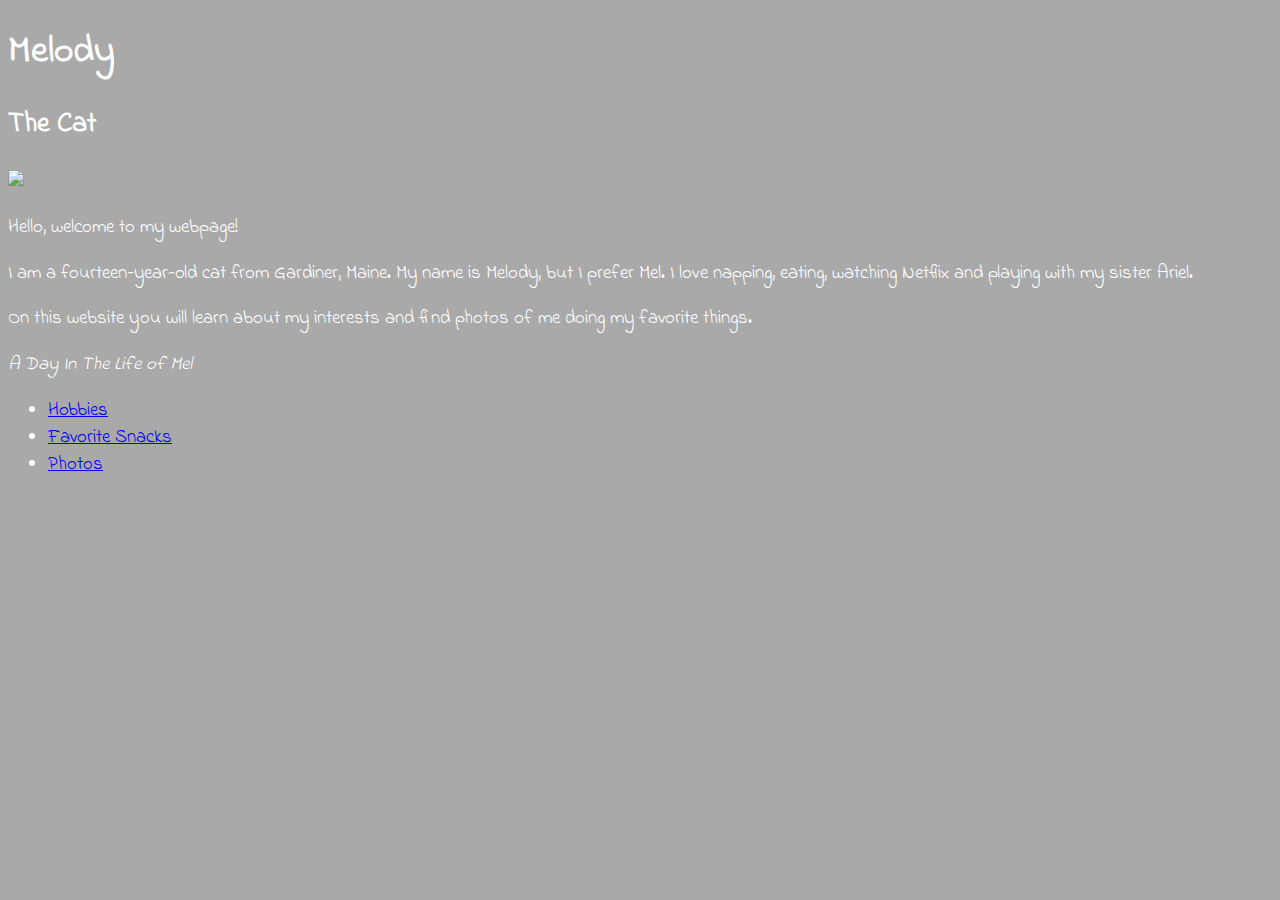
==== index.html @ eec6b634 "Add files via upload" ====
<!DOCTYPE html>
<html>
<head>
   <title>Melody</title>
   <link href="styles.css" rel="stylesheet">
   <link href="https://fonts.googleapis.com/css?family=Indie+Flower" rel="stylesheet">
</head>
<body>
<h1>Melody</h1>
<h2> The Cat</h2>

<img src="mel2.JPG"width="350">

<P>Hello, welcome to my webpage!</P> <P> I am a fourteen-year-old cat from Gardiner, Maine. My name is Melody, but I prefer Mel. I love napping, eating, watching Netflix and playing with my sister Ariel. <P> On this website you will learn about my interests and find photos of me doing my favorite things.</P>


<P><I> A Day In The Life of Mel</I></P>
<ul>
   <LI><a href="Hobbies.html">Hobbies</a></LI>
   <LI><a href="favorite snacks.html">Favorite Snacks</a></LI>
   <LI><a href="photos.html">Photos</a></LI>
</ul>

</body>






</html>
---- styles.css ----
body { background: darkgray;
    color: white;
    font-size: 14pt; }
body {font-family: 'Indie Flower', cursive;}
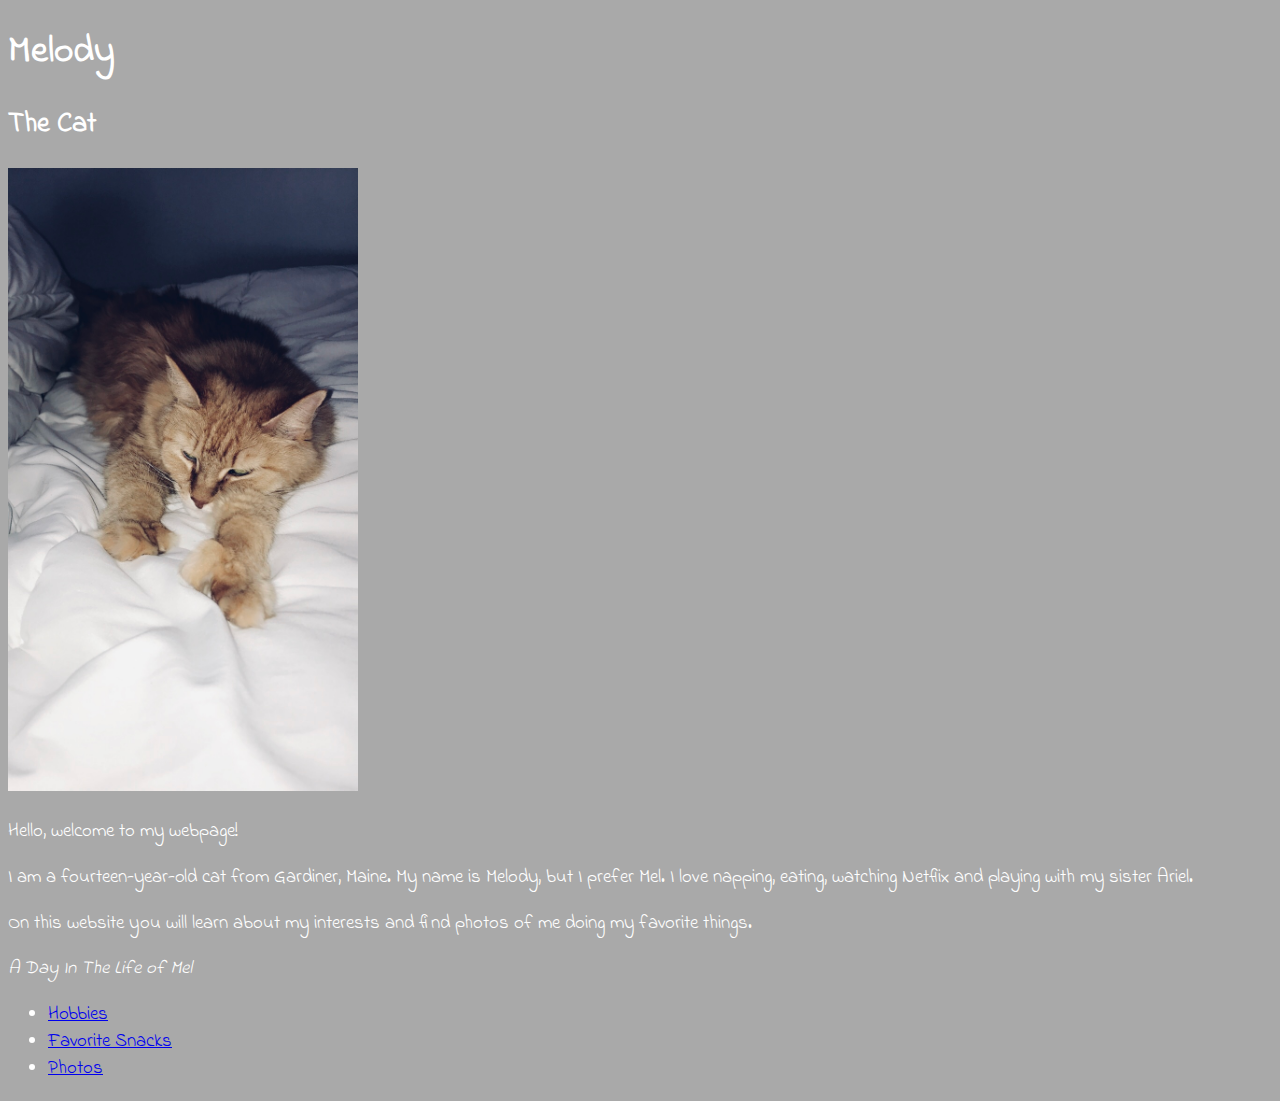
==== commit 0c5a07a2: "Add files via upload" ====
--- a/index.html
+++ b/index.html
@@ -9,7 +9,7 @@
 <h1>Melody</h1>
 <h2> The Cat</h2>
 
-<img src="mel2.JPG"width="350">
+<img src="mel2.jpg"width="350">
 
 <P>Hello, welcome to my webpage!</P> <P> I am a fourteen-year-old cat from Gardiner, Maine. My name is Melody, but I prefer Mel. I love napping, eating, watching Netflix and playing with my sister Ariel. <P> On this website you will learn about my interests and find photos of me doing my favorite things.</P>
 
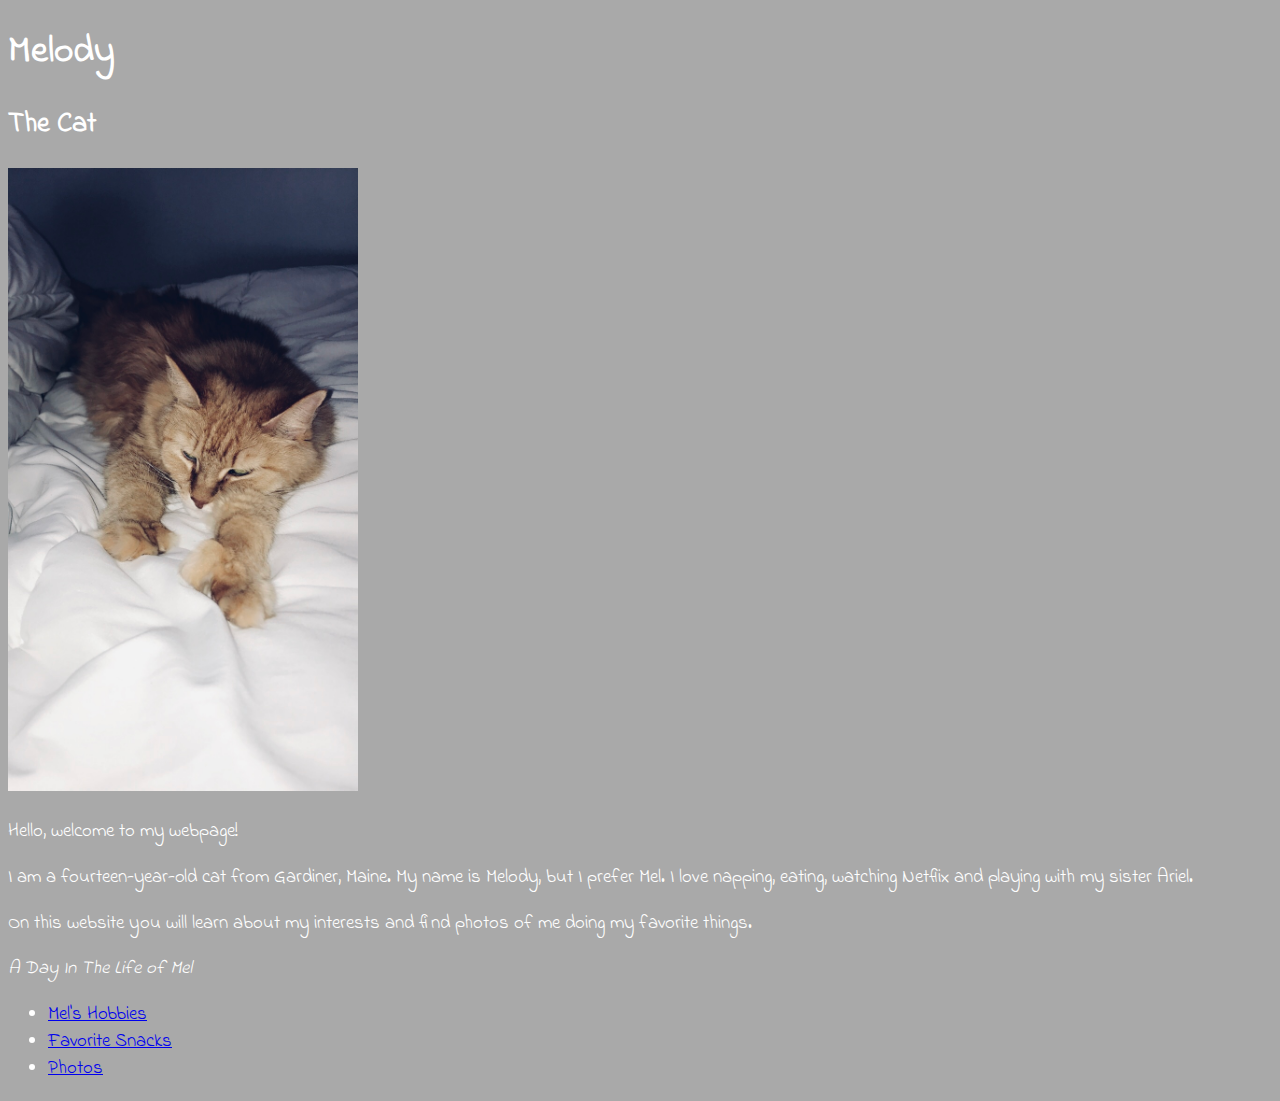
==== commit 533fc286: "Add files via upload" ====
--- a/index.html
+++ b/index.html
@@ -16,7 +16,7 @@
 
 <P><I> A Day In The Life of Mel</I></P>
 <ul>
-   <LI><a href="Hobbies.html">Hobbies</a></LI>
+   <li><a href="hobbies.html"> Mel's Hobbies</a></li>
    <LI><a href="favorite snacks.html">Favorite Snacks</a></LI>
    <LI><a href="photos.html">Photos</a></LI>
 </ul>
